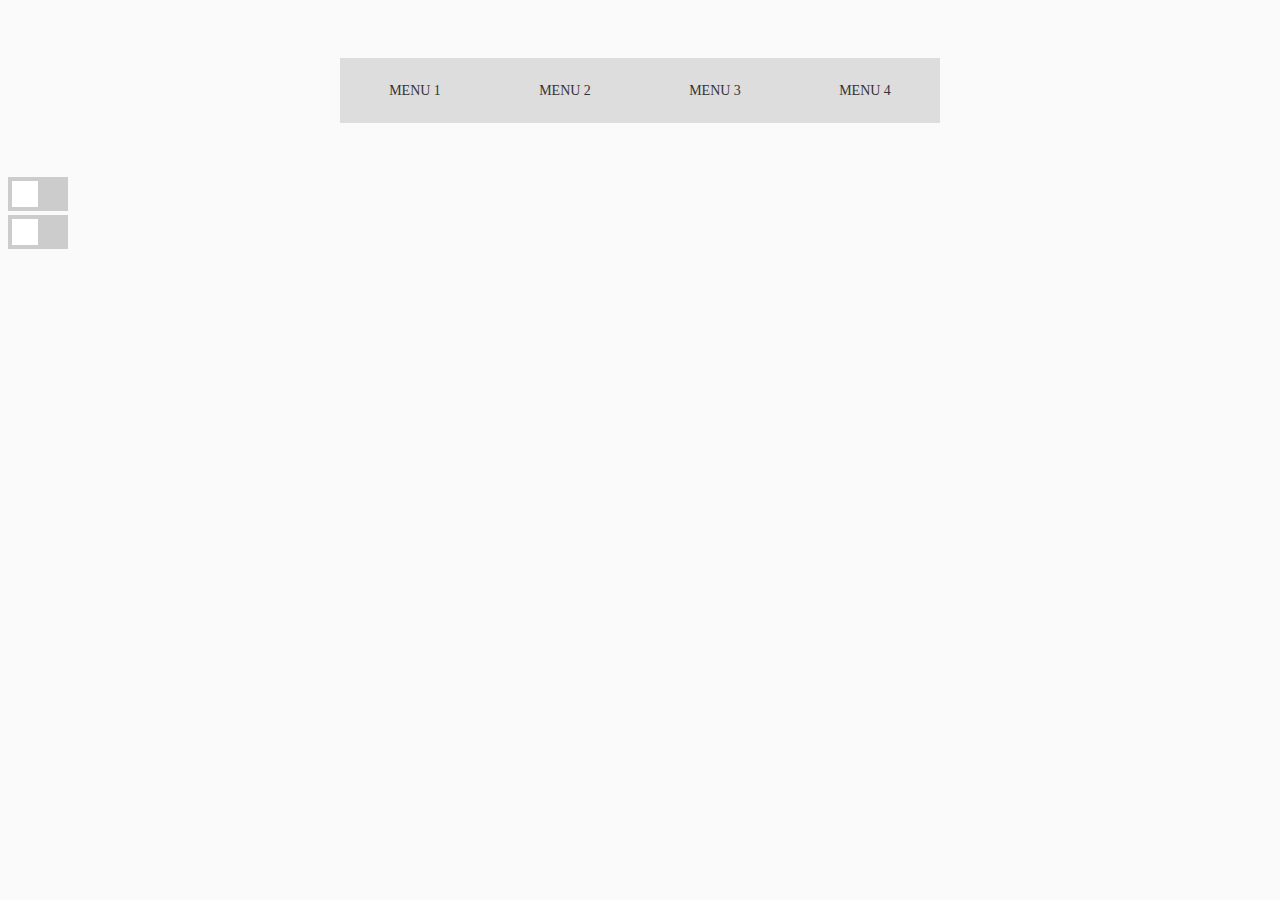
==== menu.html @ 023845b1 "first commit" ====
<!DOCTYPE HTML>
<html>
<head>
    <link rel="stylesheet" href="css/style.css">

</head>
<body style="background: #fafafa">
    <nav>
        <ul>        
            <li>Menu 1
                <ul class="drop-menu menu-1">
                    <li>office</li>
                     <li>psd</li>
                      <li>tally</li>
                     <li>css</li>
                </ul>
            </li>
            <li>Menu 2
                <ul class="drop-menu menu-2">
                    <li>office</li>
                     <li>psd</li>
                      <li>tally</li>
                     <li>css</li>
                </ul>
            </li>
            <li>Menu 3
                <ul class="drop-menu menu-3">
                    <li>office</li>
                     <li>psd</li>
                      <li>tally</li>
                     <li>css</li>
                </ul>
            </li>
            <li>Menu 4
                <ul class="drop-menu menu-3">
                    <li>office</li>
                     <li>psd</li>
                      <li>tally</li>
                     <li>css</li>
                </ul>
            </li>
            
        </ul>
    </nav>

<input type="checkbox" class="lever">
<br>       
<input type="checkbox" class="lever round">

    <script src="jquery-2.0.2.js" type="text/javascript"></script>
    <script>
        
           $('input.lever').wrap('<label class="switch"></label>');
           $('input.lever').after('<div class="slider"></div>');
          
          var data= $('input').hasClass('round');
          console.log(data);

           if(data=='true'){
                $('div.slider').addClass('round');
                 console.log(hello);
           }
        
    </script>

</body>
---- css/style.css ----
.btn {
  display: inline-block;
  margin-bottom: 0px;
  font-weight: normal;
  text-align: center;
  vertical-align: middle;
  cursor: pointer;
  border: 1px solid transparent;
  white-space: nowrap;
  text-decoration: none; }
  .btn.btn-xs {
    padding: 3px; }
  .btn.btn-sm {
    padding: 5px 8px; }
  .btn.btn-lg {
    padding: 7px 12px; }
  .btn.btn-block {
    display: block;
    padding: 7px 12px; }

.test {
  color: red; }

.btn-primary {
  background: #fa4616; }
  .btn-primary:hover {
    background: #f13705; }

.btn-secondary {
  background: #fff;
  border: 1px solid #ddd;
  color: green; }
  .btn-secondary:hover {
    background: #eaeaea; }

.btn-link {
  text-decoration: underline; }

.btn-group ul {
  list-style-type: none;
  display: flex;
  justify-content: flex-end; }

.btn-group li {
  padding: 5px 10px;
  background-color: antiquewhite;
  border-right: 1px solid aliceblue;
  border-radius: 0 23px 24px 0px;
  margin-right: 5px; }

.btn-group a {
  text-decoration: none;
  color: #333; }

.email:valid {
  background-color: lawngreen; }

.email:invalid {
  background-color: red; }

.searchbox_wrapper {
  display: inline-flex;
  font-size: 20px; }

.searchbox_input {
  border: 0.25em solid #f0833a;
  border-radius: .5em 0 0 0.5em;
  padding: .2em .5em;
  outline: 0; }

.searchbox_input:hover,
.searchbox_input:focus {
  border-color: #f0833a; }

.search_box_button {
  border: 0.25em solid #f0833a;
  border-radius: 0 0.5em 0.5em 0;
  background-color: #f0833a;
  border-left: 0px;
  padding: 0 0.75em;
  color: #fff;
  font-weight: bold;
  outline: 0;
  cursor: pointer; }

.container {
  width: 100%;
  max-width: 1140px;
  margin: 0 auto; }

#nav {
  background-image: url("../images/banner.jpg");
  height: 500px;
  background-size: cover;
  position: relative; }

#nav_wrapper {
  background-color: rgba(255, 255, 255, 0.44);
  padding: 5px;
  position: absolute;
  top: 50%;
  left: 0;
  right: 0; }

#nav ul {
  list-style: none;
  display: flex;
  justify-content: space-around;
  padding: 20px;
  background-color: rgba(220, 216, 216, 0.61); }

#nav ul li a {
  text-decoration: none;
  color: #fff; }

.hide {
  display: none; }

/*Cube wrapper start*/
.wrap {
  perspective: 800px;
  perspective-origin: 50% 100px;
  margin: 50px auto;
  width: 500px; }

.cube {
  position: relative;
  width: 200px;
  transform-style: preserve-3d;
  animation: spin 0.5s ease-in; }

.cube div {
  position: absolute;
  width: 200px;
  height: 200px;
  background: rgba(255, 255, 255, 0.1);
  box-shadow: inset 0 0 30px rgba(0, 0, 0, 0.2);
  text-align: center;
  line-height: 200px;
  text-transform: uppercase; }

.cube .test {
  background: aliceblue;
  transform: rotateX(-160deg); }

.cube .test1 {
  background: #b8d5f3;
  transform: rotateX(160deg); }

.back {
  transform: translateZ(-100px) rotateY(180deg); }

.right {
  transform: rotateY(-270deg) translateX(100px);
  transform-origin: top right; }

.left {
  transform: rotateY(270deg) translateX(-100px);
  transform-origin: center left; }

.top {
  transform: rotateX(-90deg) translateY(-100px);
  transform-origin: top center; }

.bottom {
  transform: rotateX(90deg) translateY(100px);
  transform-origin: bottom center; }

.front {
  transform: translateZ(100px); }

@keyframes spin {
  from {
    transform: rotateY(0); }
  to {
    transform: rotateY(360deg); } }
.cube {
  animation: spin 5s infinite linear; }

/*cube End*/
nav {
  padding: 50px;
  text-align: center; }
  nav ul {
    list-style-type: none;
    padding: 0;
    margin: 0;
    display: inline-block;
    background: #ddd; }
    nav ul > li {
      float: left;
      width: 150px;
      height: 65px;
      line-height: 65px;
      position: relative;
      text-transform: uppercase;
      font-size: 14px;
      color: #333;
      cursor: pointer; }
      nav ul > li:hover {
        background: #d5d5d5; }

.drop-menu {
  position: absolute;
  top: 100%;
  left: 0%;
  width: 100%;
  padding: 0; }
  .drop-menu li {
    background: #666;
    color: rgba(255, 255, 255, 0.7); }
    .drop-menu li:hover {
      background: #606060; }
    .drop-menu li:last-child {
      border-radius: 0px 0px 5px 5px; }

ul.drop-menu li {
  display: none; }

li:hover > ul.drop-menu li {
  display: block; }

li:hover > ul.drop-menu.menu-1 {
  perspective: 1000px; }
  li:hover > ul.drop-menu.menu-1 li {
    opacity: 0;
    animation: menu1 300ms ease;
    animation-fill-mode: forwards; }

@keyframes menu1 {
  0% {
    opacity: 0;
    transform: rotateY(-90deg) translateY(30px); }
  100% {
    opacity: 1;
    transform: rotateY(0deg) translateY(0px); } }
.wrapper {
  background: #fff;
  -webkit-box-shadow: 1px 1px 1px #fff;
  box-shadow: 1px 1px 1px #fff;
  padding: 20px 0px; }

ul.list {
  list-style-type: none;
  padding: 0;
  margin: 0;
  display: flex; }
  ul.list li {
    flex-grow: 1; }
  ul.list a {
    text-decoration: none; }

.switch {
  position: relative;
  display: inline-block;
  width: 60px;
  height: 34px; }
  .switch input {
    display: none; }
  .switch .slider {
    position: absolute;
    cursor: pointer;
    top: 0;
    right: 0;
    left: 0;
    bottom: 0;
    background: #ccc;
    transition: all .4s ease; }
    .switch .slider.round {
      border-radius: 34px; }
      .switch .slider.round:before {
        border-radius: 50%; }
    .switch .slider:before {
      position: absolute;
      content: '';
      height: 26px;
      width: 26px;
      left: 4px;
      background: #fff;
      bottom: 4px;
      transition: .4s; }

.slider
.slider.round:before {
  border-radius: 50%; }

input[type="checkbox"]:checked + .slider {
  background: #2196f3; }

input:focus + .slider {
  box-shadow: 0 0 1px #2196F3; }

input:checked + .slider:before {
  transform: translateX(26px); }

/*# sourceMappingURL=style.css.map */
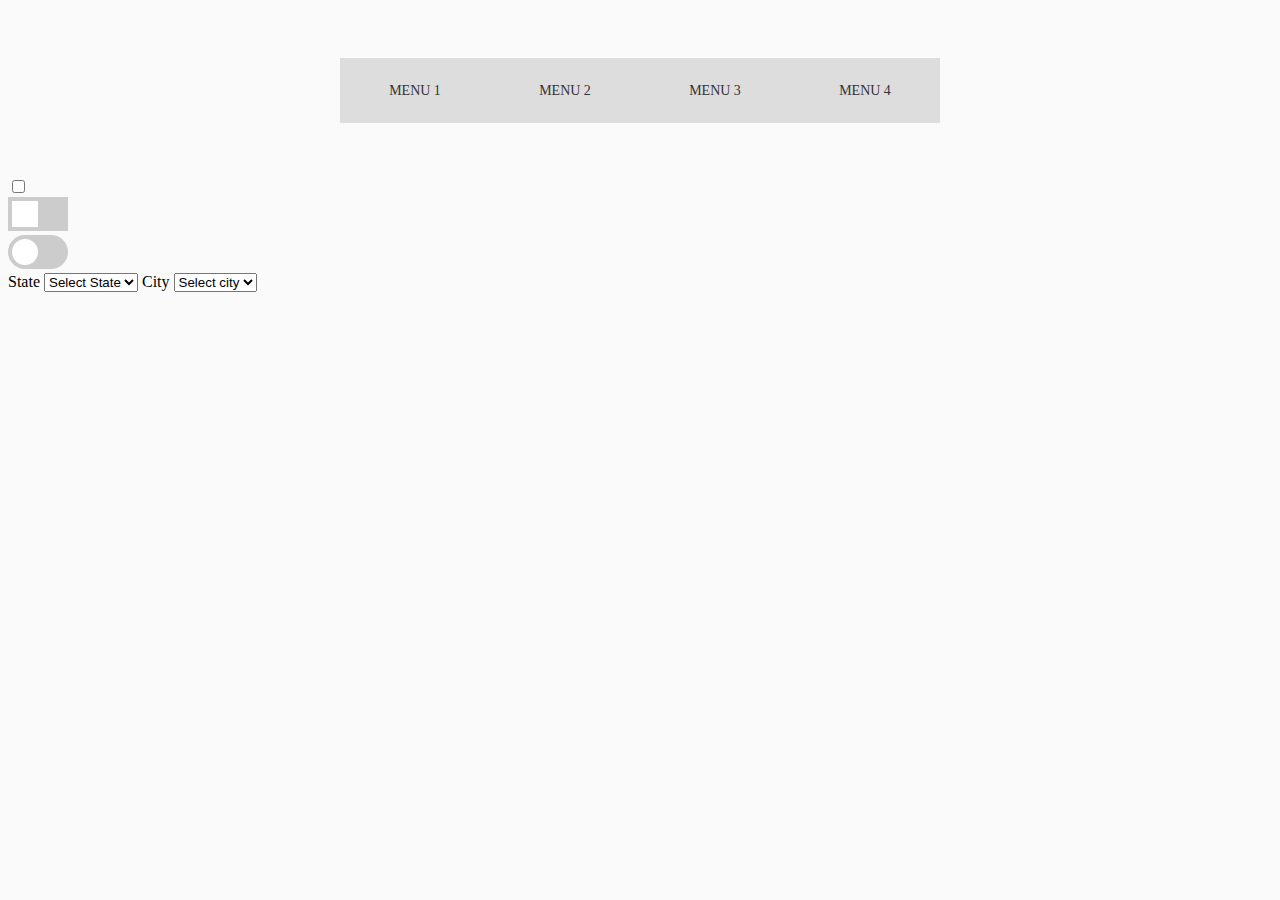
==== commit 49da480b: "checkbox" ====
--- a/menu.html
+++ b/menu.html
@@ -43,24 +43,54 @@
         </ul>
     </nav>
 
+<input type="checkbox" class=""><br>
+
+
 <input type="checkbox" class="lever">
 <br>       
 <input type="checkbox" class="lever round">
+<br>
+<label for="">State</label>
+<select class="select" name="state" id="slct1" onchange="populate(this.id,'slct2');">
+    <option value="haryana">Select State</option>
+    <option value="haryana">Haryana</option>
+    <option value="bihar">Bihar</option>
+    <option value="delhi">Delhi</option>
+</select>
+<label for="">City</label>
+<select class="select" name="city" id="slct2">
+    <option value="0">Select city</option>
+</select>
 
     <script src="jquery-2.0.2.js" type="text/javascript"></script>
     <script>
-        
-           $('input.lever').wrap('<label class="switch"></label>');
-           $('input.lever').after('<div class="slider"></div>');
-          
-          var data= $('input').hasClass('round');
-          console.log(data);
+         $('input.lever').wrap('<label class="switch"></label>').after('<div class="slider"></div>');;
+         $('input.round').parent().find('div.slider').addClass('round');
+           
+           
+           
+             function populate(s1,s2){
+             var s1=document.getElementById(s1);
+             var s2=document.getElementById(s2);
 
-           if(data=='true'){
-                $('div.slider').addClass('round');
-                 console.log(hello);
-           }
-        
+             s2.innerHTML='';
+             if(s1.value=='haryana'){
+                    var optionarray=['|select city','mewat|Mewat','rohtak|Rohtak','rewari|Rewari'];
+             }
+             else if(s1.value=='bihar'){
+                    var optionarray=['|select city','darbhanga|Darbhanga','gaya|Gaya','patna|Patna'];
+             }
+             else if(s1.value=='delhi'){
+                    var optionarray=['|select city','south|South','north|North','west|West'];
+             }
+             for(var option in optionarray){
+                var pair=optionarray[option].split('|');
+                var newoption=document.createElement('option');
+                newoption.value=pair[0];
+                newoption.innerHTML=pair[1];
+                s2.options.add(newoption);
+            }
+         }
     </script>
 
 </body>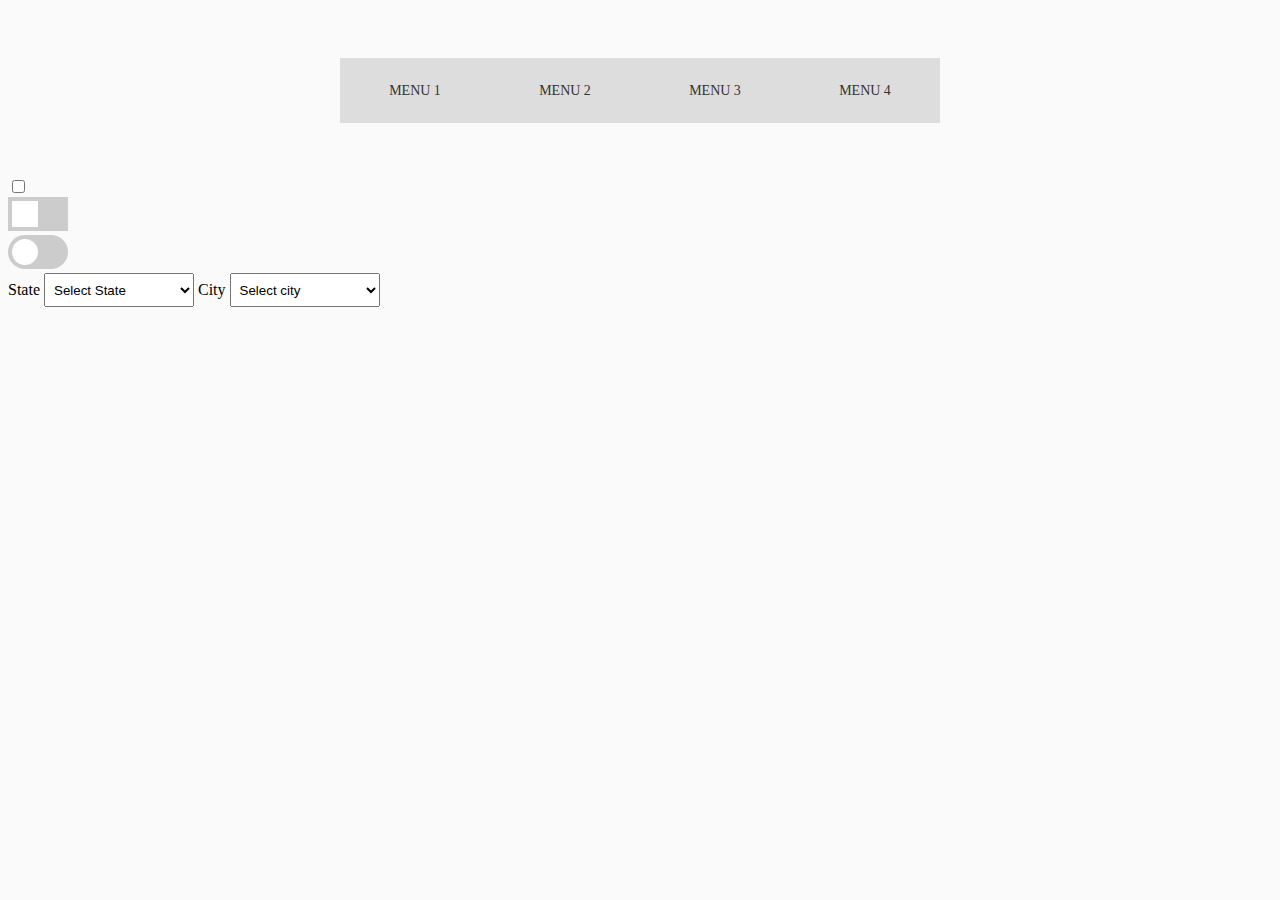
==== commit 0c1ac666: "sidenavigation" ====
--- a/menu.html
+++ b/menu.html
@@ -62,7 +62,7 @@
     <option value="0">Select city</option>
 </select>
 
-    <script src="jquery-2.0.2.js" type="text/javascript"></script>
+    <script src="js/jquery-2.0.2.js" type="text/javascript"></script>
     <script>
          $('input.lever').wrap('<label class="switch"></label>').after('<div class="slider"></div>');;
          $('input.round').parent().find('div.slider').addClass('round');
--- a/css/style.css
+++ b/css/style.css
@@ -280,7 +280,6 @@
       bottom: 4px;
       transition: .4s; }
 
-.slider
 .slider.round:before {
   border-radius: 50%; }
 
@@ -293,4 +292,112 @@
 input:checked + .slider:before {
   transform: translateX(26px); }
 
+.select {
+  height: 34px;
+  width: 150px;
+  padding: 5px; }
+
+.p {
+  max-width: 900px;
+  margin: 0 auto; }
+
+.toggle {
+  text-decoration: none;
+  position: fixed;
+  top: 20px;
+  left: 20px;
+  right: 0;
+  bottom: 0;
+  cursor: pointer;
+  font-size: 30px;
+  transition: all 0.5s ease-in; }
+
+.page-content {
+  position: relative;
+  z-index: 0;
+  transition: all 0.5s ease-in-out; }
+
+.sidebar {
+  position: fixed;
+  top: 0;
+  left: -200px;
+  bottom: 0;
+  width: 200px;
+  background: #ddd;
+  transition: all 0.5s ease-in; }
+  .sidebar ul {
+    list-style-type: none;
+    padding: 0px; }
+  .sidebar li {
+    color: #000;
+    padding: 15px;
+    text-transform: uppercase;
+    border-bottom: 1px solid #fff; }
+    .sidebar li:hover {
+      background: #333;
+      color: #fff;
+      cursor: pointer; }
+
+#side-toggle {
+  display: none; }
+  #side-toggle:checked + .wrapper .sidebar {
+    left: 0px; }
+  #side-toggle:checked + .wrapper .toggle {
+    left: 200px; }
+  #side-toggle:checked + .wrapper .page-content {
+    padding-left: 100px; }
+
+.p {
+  max-width: 900px;
+  margin: 0 auto; }
+
+.toggle {
+  text-decoration: none;
+  position: fixed;
+  top: 20px;
+  left: 20px;
+  right: 0;
+  bottom: 0;
+  cursor: pointer;
+  font-size: 30px;
+  transition: all 0.5s ease-in;
+  z-index: 2; }
+
+.page-content {
+  position: relative;
+  z-index: 1;
+  transform-origin: right center;
+  transition: all 0.5s ease;
+  transform: scale(1);
+  height: 100%;
+  overflow-y: scroll; }
+
+.sidebar {
+  position: fixed;
+  top: 0;
+  left: -200px;
+  bottom: 0;
+  width: 200px;
+  background: #ddd;
+  transition: all 0.5s ease-in; }
+  .sidebar ul {
+    list-style-type: none;
+    padding: 0px; }
+  .sidebar li {
+    color: #000;
+    padding: 15px;
+    text-transform: uppercase;
+    border-bottom: 1px solid #fff; }
+    .sidebar li:hover {
+      background: #333;
+      color: #fff;
+      cursor: pointer; }
+
+#side-toggle {
+  display: none; }
+  #side-toggle:checked + .wrapper .toggle {
+    left: 200px; }
+  #side-toggle:checked + .wrapper .page-content {
+    transform: scale(0.7); }
+
 /*# sourceMappingURL=style.css.map */
